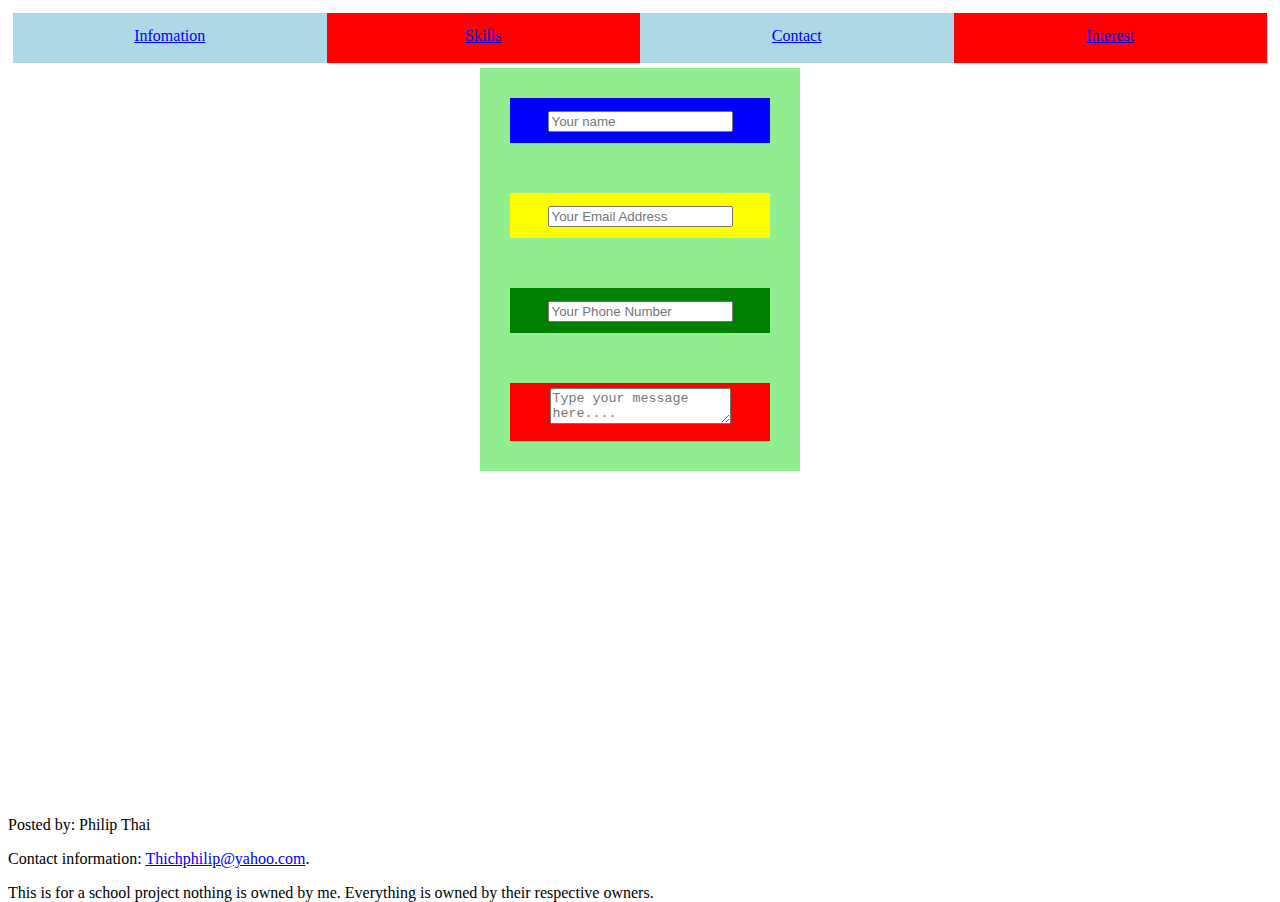
==== contact.html @ a3e04a8a "sadasd" ====
<!DOCTYPE html>
<html lang ="en">
<head>
        <meta charset="UTF-8">
        <meta name="description" content="Project about me page">
        <meta name="keywords" content="HTML,CSS">
        <meta name="author" content="PHilip Thai">
        <meta name="viewport" content="width=device-width, initial-scale=1.0">
        <link href="contact.css" rel="stylesheet" type="text/css">
        <link href="general.css" rel="stylesheet" type="text/css">
        <title>Information</title>
</head>
<body>
    <nav>
        <div class="nav">
          <div class="box box3">  <a href="index.html" target="_blank">Infomation</a> </div>
          <div class="box box4">  <a href="skills.html" target="_blank">Skills</a>  </div>
          <div class="box box5">  <a href="contact.html" target="_blank">Contact</a> </div>
          <div class="box box6">  <a href="Interest.html" target="_blank">Interest</a>  </div>
        </div>
    </nav>
    <main>
    <div class="container">
        <div class="box box1">
          <input placeholder="Your name" type="text"><br>
        </div>
        <div class="box box2">
          <input placeholder="Your Email Address" type="email"><br>
        </div>
        <div class="box box7">
          <input placeholder="Your Phone Number"><br>
        </div>
        <div class="box box8">
          <textarea placeholder="Type your message here...."></textarea><br>
        </div>
    </div>
    </main>
<div id="footer">
        <p>Posted by: Philip Thai</p>
        <p>Contact information: <a href="mailto:Thichphilip@yahoo.com">
            Thichphilip@yahoo.com</a>.
          </p>
          <p>This is for a school project nothing is owned by me. Everything is owned by their respective owners.</p>
      </div>
</body>
</html>
---- contact.css ----
.container
  {
    display: flex;
    width: auto;
    margin: 0 auto;
    padding: 5px;
    height: auto;
    justify-content: space-between;
    flex-direction: column;
      background-color:lightgreen;
  }
.nav
{
  display: flex;
  width: auto;
  margin: 0 auto ;
  padding: 5px;
  height: 50px;
  justify-content: space-between;
  flex-direction: row;
  text-align: center;
}
.postexcerpt
{
  display: flex;
  background-color:lightblue;
  padding: 5px;
  height: auto;
  width: 1000px;
  font-size: 1.2rem;
  flex-wrap: wrap;
}

.data
{
  background-color:tomato;
  padding: 5px;
  height: auto;
  width: 1000px;
  font-size: 1.25rem;
}
.box
  {
    flex: 1;
    background-color: tomato;
    padding: 5px;
    line-height: 35px;
    height:auto;
  }
  .box1
  {
    flex:1;
    margin: 25px;
    padding: 5px;
    background-color: blue;
    height: 100px;
    width: 250px;
    text-align: center;
  }
  .box2
  {
    flex:1;
    margin: 25px;
    padding: 5px;
    background-color: yellow;
    height: 100px;
    width: 250px;
    text-align: center;
  }
  .box3
  {
    flex: 1;
    background-color: lightblue;
    vertical-align: middle;
  }
  .box4
  {
    flex: 1;
    background-color: red;
    vertical-align: middle;
  }
  .box5
  {
    flex: 1;
    background-color: lightblue;
    vertical-align: middle;
  }
  .box6
  {
    flex: 1;
    background-color: red;
    vertical-align: middle;
  }
  .box7
  {
    flex:1;
    margin: 25px;
    padding: 5px;
    background-color: green;
    height: 100px;
    width: 250px;
    text-align: center;
  }
  .box8
  {
    flex:1;
    margin: 25px;
    padding: 5px;
    background-color: red;
    height: 100px;
    width: 250px;
    text-align: center;
  }



  .picture
  {
  width:200px;
  height:250px;
  padding: 5px;
  }
  .picture1
  {
  width:200px;
  height:150px;
  padding: 5px;
  }
---- general.css ----
.html
{
font-size: 12px;
font-family:"Times New Roman", Times, serif;
}

.article
{
font-size:1.5rem;
}
main
{
  display: flex;
}
#footer
{
   position:absolute;
   bottom:0;
   width:100%;
   height:100px;
}
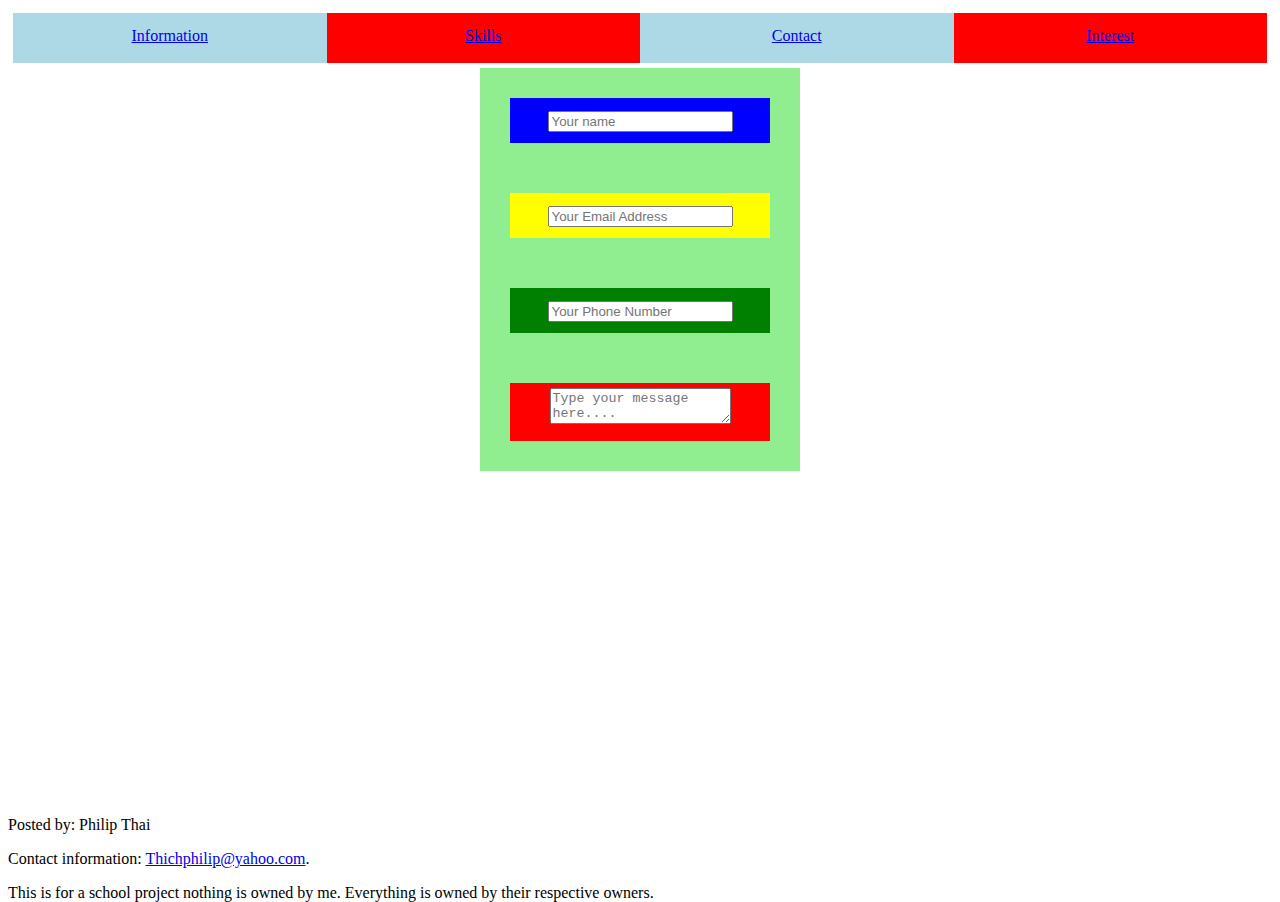
==== commit 7dcede06: "sada" ====
--- a/contact.html
+++ b/contact.html
@@ -13,10 +13,10 @@
 <body>
     <nav>
         <div class="nav">
-          <div class="box box3">  <a href="index.html" target="_blank">Infomation</a> </div>
-          <div class="box box4">  <a href="skills.html" target="_blank">Skills</a>  </div>
-          <div class="box box5">  <a href="contact.html" target="_blank">Contact</a> </div>
-          <div class="box box6">  <a href="Interest.html" target="_blank">Interest</a>  </div>
+          <div class="box box3">  <a href="Information.html">Information</a> </div>
+          <div class="box box4">  <a href="skills.html">Skills</a>  </div>
+          <div class="box box5">  <a href="contact.html">Contact</a> </div>
+          <div class="box box6">  <a href="Interest.html">Interest</a>  </div>
         </div>
     </nav>
     <main>
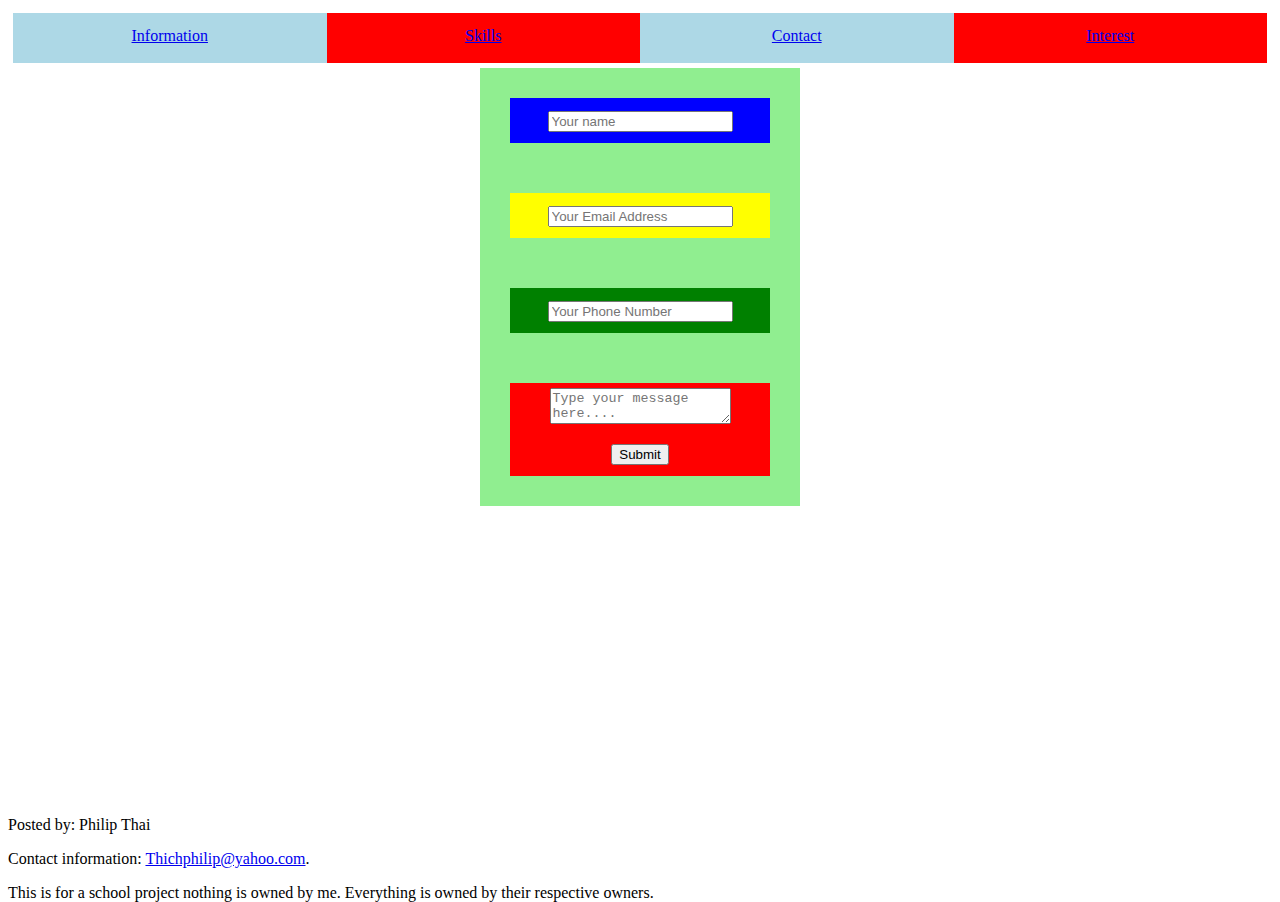
==== commit 6aa5dd41: "submit update" ====
--- a/contact.html
+++ b/contact.html
@@ -32,6 +32,7 @@
         </div>
         <div class="box box8">
           <textarea placeholder="Type your message here...."></textarea><br>
+          <input type="submit" value="Submit">
         </div>
     </div>
     </main>
